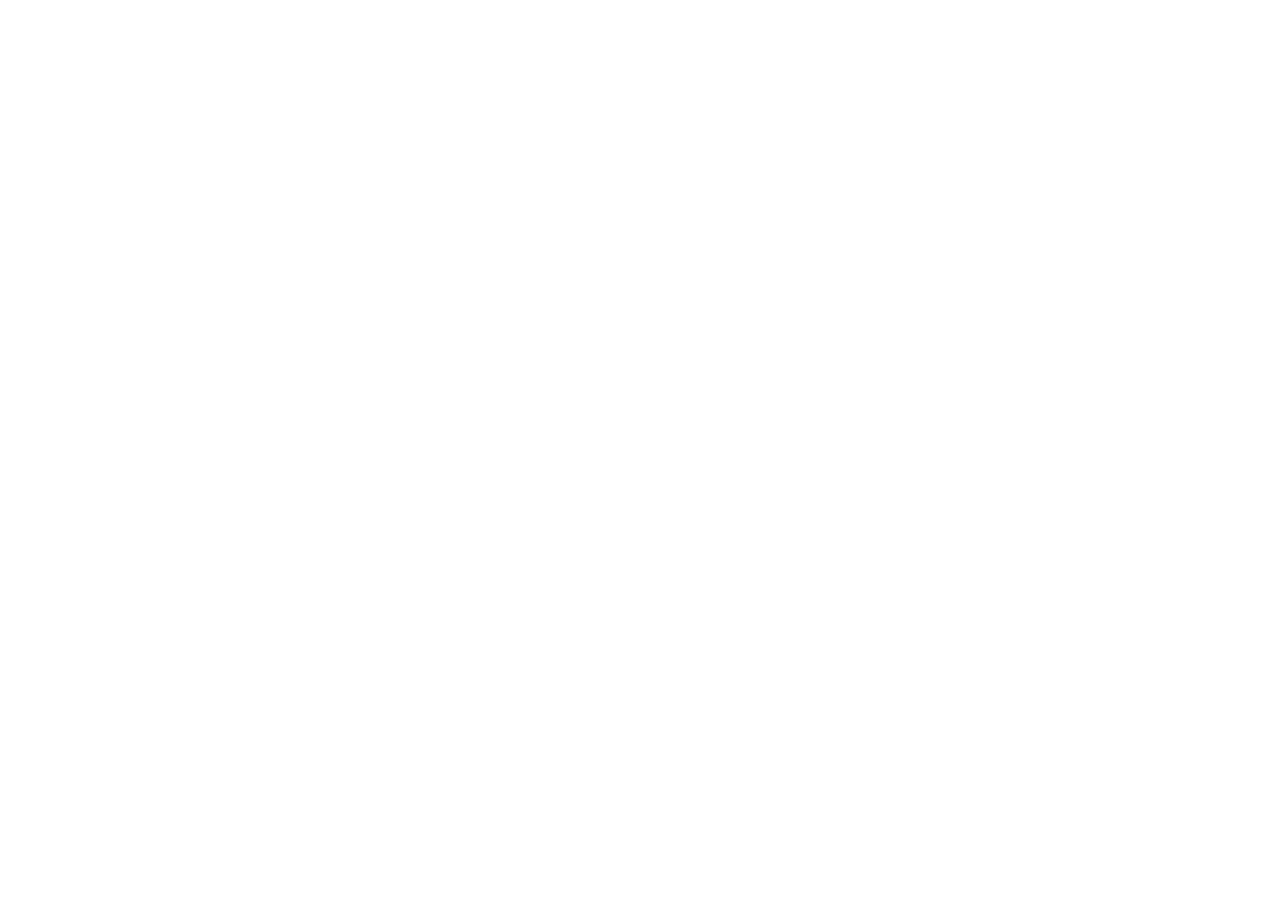
==== index.html @ 6efa0f0e "Primeras reformas grales" ====
<!DOCTYPE html>
<html lang="es">
<head>
    <meta charset="UTF-8">
    <meta name="viewport" content="width=, initial-scale=1.0">
    <title>PRIMERA ENTREGA - ARGI</title>
</head>
<body>
    <script src="./index.js"> </script>
</body>
</html>
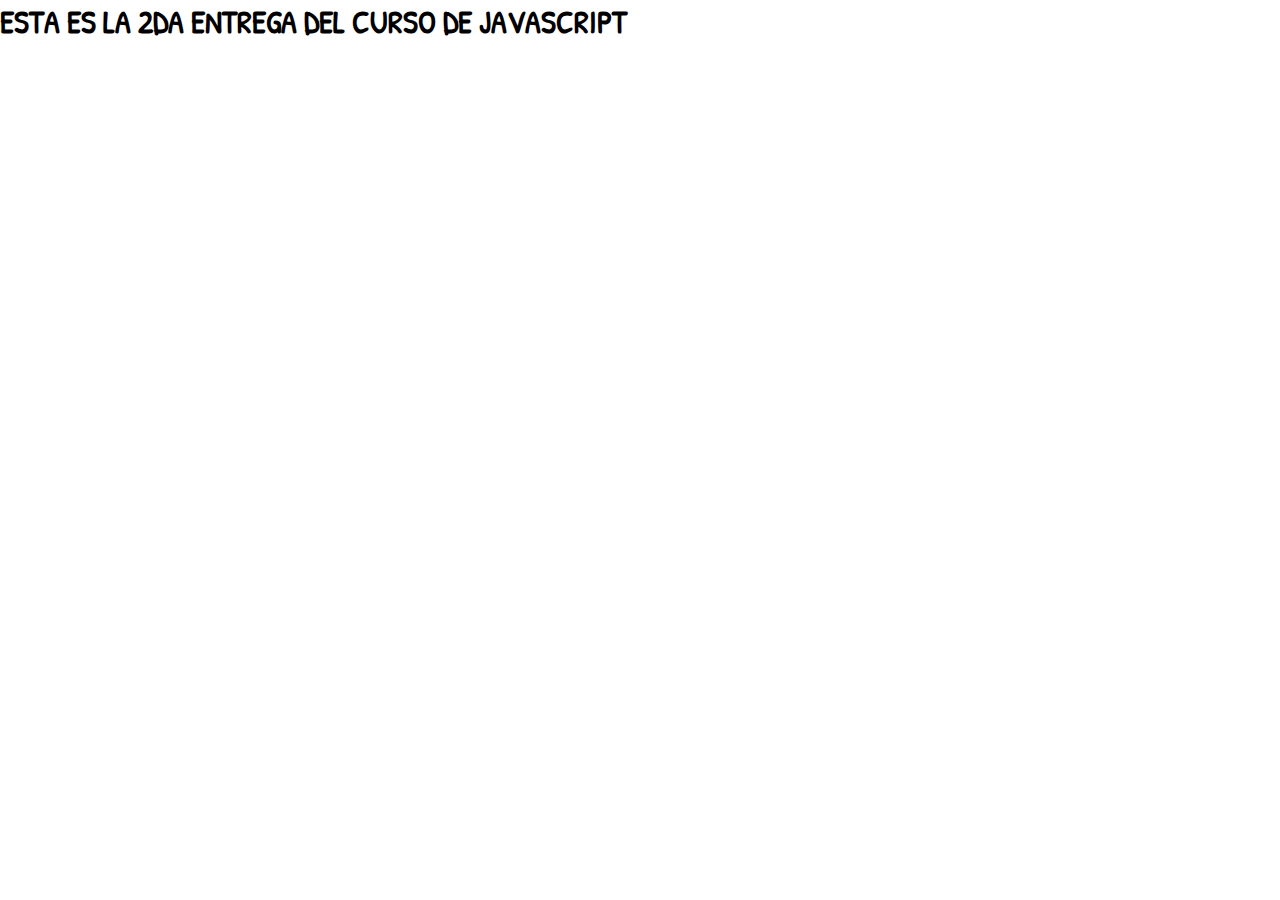
==== commit ce5a632a: "Pre Entrega 2" ====
--- a/index.html
+++ b/index.html
@@ -1,11 +1,19 @@
 <!DOCTYPE html>
 <html lang="es">
+
 <head>
     <meta charset="UTF-8">
     <meta name="viewport" content="width=, initial-scale=1.0">
-    <title>PRIMERA ENTREGA - ARGI</title>
+    <title>SEGUNDA ENTREGA - ARGI</title>
+    <link rel="shortcut icon" href="./clavos.png" type="image/png">
+    <link href="https://cdn.jsdelivr.net/npm/bootstrap@5.0.2/dist/css/bootstrap.min.css" rel="stylesheet" integrity="sha384-EVSTQN3/azprG1Anm3QDgpJLIm9Nao0Yz1ztcQTwFspd3yD65VohhpuuCOmLASjC" crossorigin="anonymous">
+    <link rel="stylesheet" href="./style.css">
 </head>
+
 <body>
+    <h1 class="text-center border border-danger shadow-sm p-2 mb-2 bg-body rounded-pill border-4" >ESTA ES LA 2DA ENTREGA DEL CURSO DE JAVASCRIPT</h1>
+
+    <script src="https://cdn.jsdelivr.net/npm/bootstrap@5.0.2/dist/js/bootstrap.bundle.min.js" integrity="sha384-MrcW6ZMFYlzcLA8Nl+NtUVF0sA7MsXsP1UyJoMp4YLEuNSfAP+JcXn/tWtIaxVXM" crossorigin="anonymous"></script>
     <script src="./index.js"> </script>
 </body>
 </html>--- a/style.css
+++ b/style.css
@@ -0,0 +1,12 @@
+@import url('https://fonts.googleapis.com/css2?family=Patrick+Hand&display=swap');
+
+*{
+    margin: 0;
+    padding: 0;
+    box-sizing: border-box;
+    font-family: 'Patrick Hand', cursive;
+}
+
+.body{
+    background-color: antiquewhite;
+}
